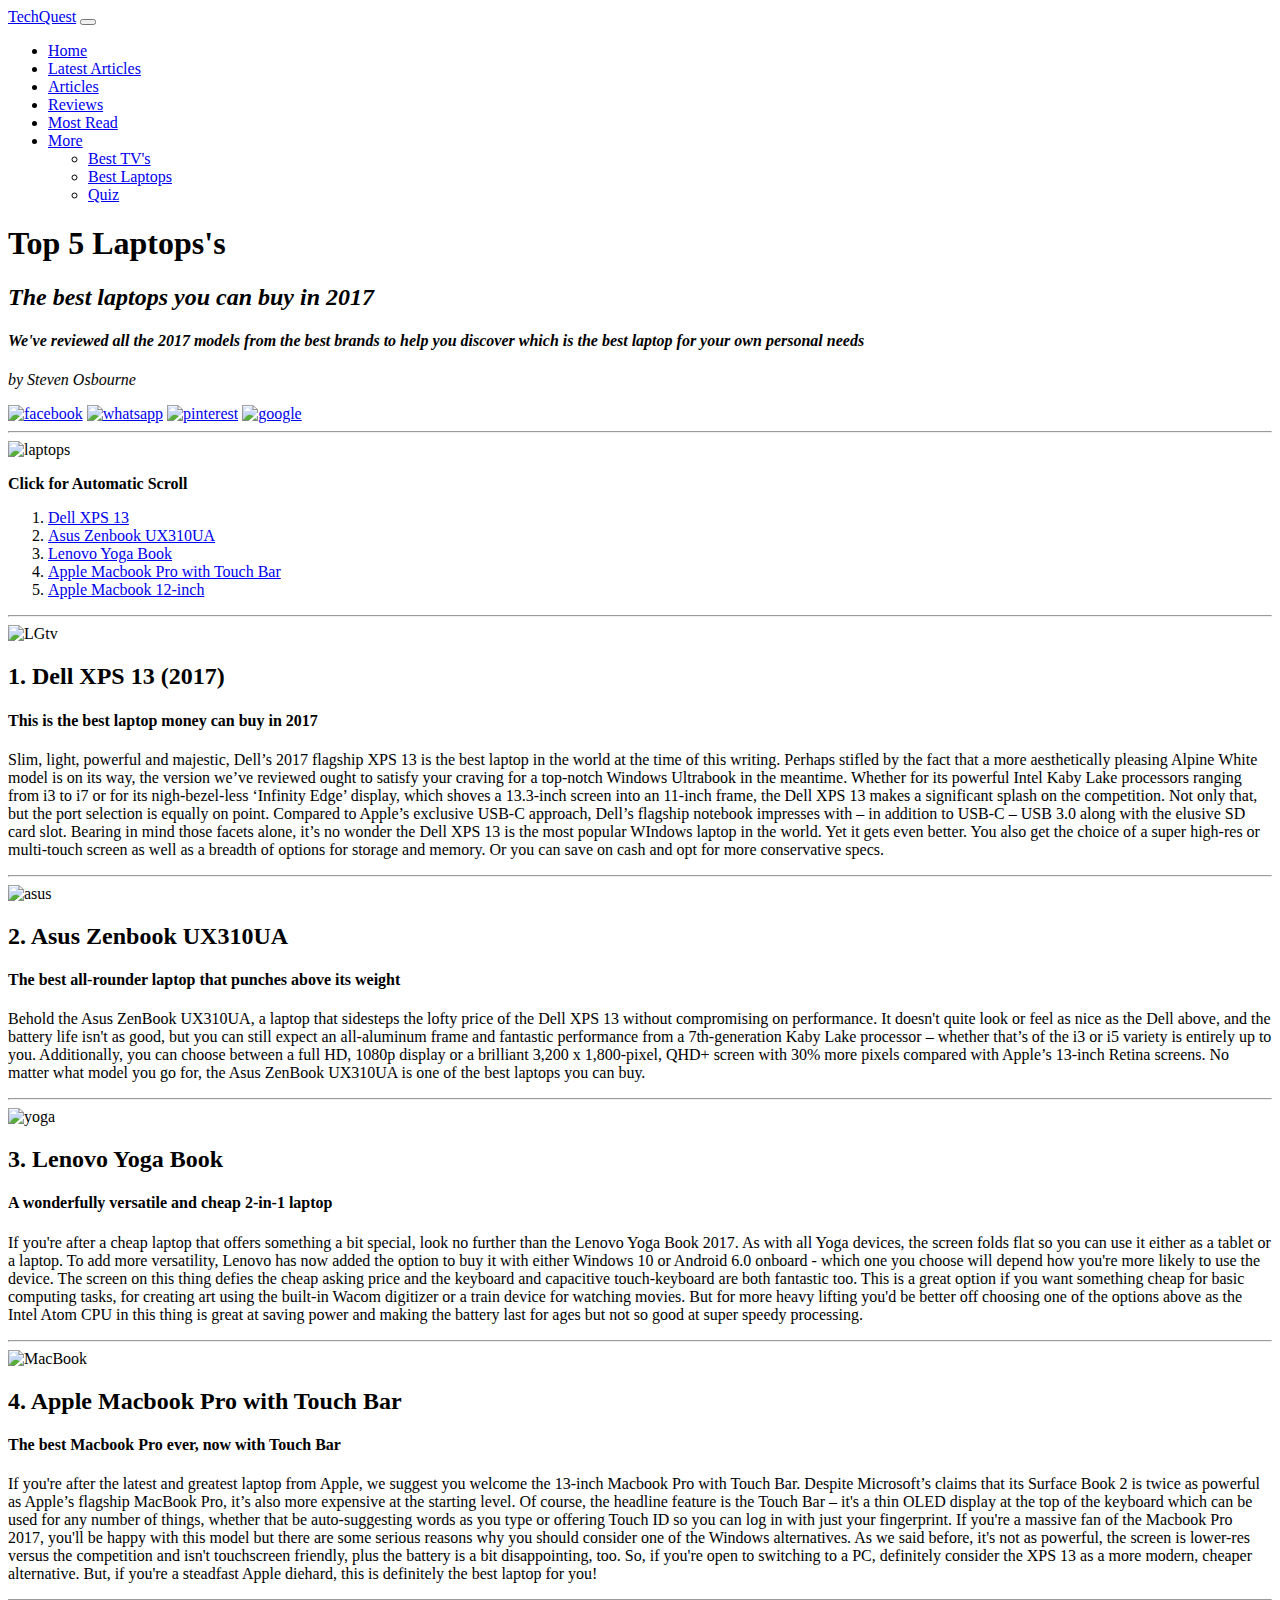
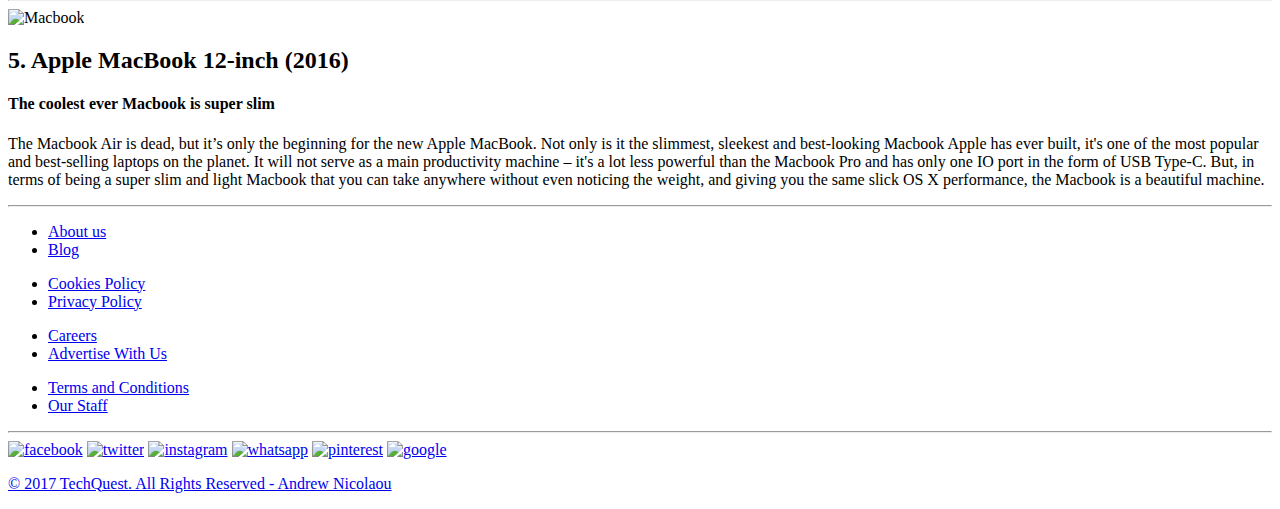
==== laptops.html @ 53d6d821 "Update laptops.html" ====
<!DOCTYPE html>
<html lang="en">
<head>
  <meta charset="UTF-8">
  <meta name= "viewport" content= "width=device-width, initial-scale=1">
  <title>TechQuest | The Best Tech News</title>
  <link rel='stylesheet' type='text/css' href='css/bootstrap.min.css'>
  <link rel="stylesheet" type="text/css" href="main.css">
  
</head>
<body>
	
<!--NAVIGATION BAR-->
<nav class="navbar navbar-inverse">
    <div class='container'>
        <div class="nav navbar-header">
            <a class="navbar-brand" href="index.html">TechQuest</a>
                <button type="button" class="navbar-toggle collapsed"
                    data-toggle="collapse"
                    data-target="#myCollapsingList">
                    <span class="icon-bar"></span>
                    <span class="icon-bar"></span>
                    <span class="icon-bar"></span>
                </button>
         </div>

        <ul id="myCollapsingList" 
              class="nav navbar-nav navbar-right collapse navbar-collapse">
                 	  <li><a href="index.html">Home</a></li>
                  	<li><a href="latestArticles.html">Latest Articles</a></li>
                 	  <li><a href="articles.html">Articles</a></li>
                 	  <li><a href="reviews.html">Reviews</a></li>
                 	  <li><a href="mostRead.html">Most Read</a></li>
<!--DROPDOWN MENU ADDED FOR EXTRA PAGES-->  
              <li class="dropdown"> 
                    <a href="#" data-toggle="dropdown" class="dropdown-toggle">More<b class="caret"></b></a>
                  <ul class="dropdown-menu">
                    <li><a href="tvs.html">Best TV's</a></li>
                    <li class="active"><a href="laptops.html">Best Laptops</a></li>
                    <li><a href="quiz.html">Quiz</a></li>                    
                  </ul>
              </li>
        </ul>
    </div> 
</nav>

<div class="container">
              <div class="col-md-10">
                    <h1>Top 5 Laptops's</h1>
                    <h2><i>The best laptops you can buy in 2017</i></h2>
                    <h4><i>We've reviewed all the 2017 models from the best brands to help you discover which is the best laptop for your own personal needs</i></h4>
                    <p><i>by Steven Osbourne</i></p>

              <div class="socialmedia pull-center">
                    <a href="http://www.facebook.com"><img src="images/facebook.png" alt="facebook" width="25" height="25"></a>
                    <a href="https://www.whatsapp.com"><img src="images/whatsapp.jpg" alt="whatsapp" width="25" height="25"></a>
                    <a href="https://www.pinterest.co.uk"><img src="images/pin.png" alt="pinterest" width="25" height="25"></a>
                    <a href="plus.google.com"><img src="https://www.seeklogo.net/wp-content/uploads/2015/09/google-plus-new-icon-logo-400x400.png" alt="google" width="25" height="25"></a>
              </div>
<hr>
                    <img src="images/thirtyfour.jpg" alt="laptops">

                    <p><b>Click for Automatic Scroll</b></p>

              <nav class="laptoplist">
                    <ol>
                      <li><a href="laptops.html#one">Dell XPS 13</a></li>
                      <li><a href="laptops.html#two">Asus Zenbook UX310UA</a></li>
                      <li><a href="laptops.html#three">Lenovo Yoga Book</a></li>
                      <li><a href="laptops.html#four">Apple Macbook Pro with Touch Bar</a></li>
                      <li><a href="laptops.html#five">Apple Macbook 12-inch</a></li>
                    </ol>
                </nav>
<hr> 
                <a name="one"></a>
                <img src="images/thirtyfive.jpg" alt="LGtv">
                <h2>1. Dell XPS 13 (2017)</h2>
                <h4>This is the best laptop money can buy in 2017</h4>
                    <p>Slim, light, powerful and majestic, Dell’s 2017 flagship XPS 13 is the best laptop in the world at the time of this writing. Perhaps stifled by the fact that a more aesthetically pleasing Alpine White model is on its way, the version we’ve reviewed ought to satisfy your craving for a top-notch Windows Ultrabook in the meantime. Whether for its powerful Intel Kaby Lake processors ranging from i3 to i7 or for its nigh-bezel-less ‘Infinity Edge’ display, which shoves a 13.3-inch screen into an 11-inch frame, the Dell XPS 13 makes a significant splash on the competition. Not only that, but the port selection is equally on point. Compared to Apple’s exclusive USB-C approach, Dell’s flagship notebook impresses with – in addition to USB-C – USB 3.0 along with the elusive SD card slot. Bearing in mind those facets alone, it’s no wonder the Dell XPS 13 is the most popular WIndows laptop in the world. Yet it gets even better. You also get the choice of a super high-res or multi-touch screen as well as a breadth of options for storage and memory. Or you can save on cash and opt for more conservative specs.</p>
 <hr>
    
                <a name="two"></a>
                <img src="images/thirtysix.jpg" alt="asus">
                <h2>2. Asus Zenbook UX310UA</h2>
                <h4>The best all-rounder laptop that punches above its weight</h4>
                    <p>Behold the Asus ZenBook UX310UA, a laptop that sidesteps the lofty price of the Dell XPS 13 without compromising on performance. It doesn't quite look or feel as nice as the Dell above, and the battery life isn't as good, but you can still expect an all-aluminum frame and fantastic performance from a 7th-generation Kaby Lake processor – whether that’s of the i3 or i5 variety is entirely up to you. Additionally, you can choose between a full HD, 1080p display or a brilliant 3,200 x 1,800-pixel, QHD+ screen with 30% more pixels compared with Apple’s 13-inch Retina screens. No matter what model you go for, the Asus ZenBook UX310UA is one of the best laptops you can buy.</p>
<hr>    
                <a name="three"></a>
                <img src="images/thirtyseven.jpg" alt="yoga">
                <h2>3. Lenovo Yoga Book</h2>
                <h4>A wonderfully versatile and cheap 2-in-1 laptop</h4>
                    <p>If you're after a cheap laptop that offers something a bit special, look no further than the Lenovo Yoga Book 2017. As with all Yoga devices, the screen folds flat so you can use it either as a tablet or a laptop. To add more versatility, Lenovo has now added the option to buy it with either Windows 10 or Android 6.0 onboard - which one you choose will depend how you're more likely to use the device. The screen on this thing defies the cheap asking price and the keyboard and capacitive touch-keyboard are both fantastic too. This is a great option if you want something cheap for basic computing tasks, for creating art using the built-in Wacom digitizer or a train device for watching movies. But for more heavy lifting you'd be better off choosing one of the options above as the Intel Atom CPU in this thing is great at saving power and making the battery last for ages but not so good at super speedy processing.</p>  
<hr>
                <a name="four"></a>
                <img src="images/thirtyeight.jpg" alt="MacBook">
                <h2>4. Apple Macbook Pro with Touch Bar</h2>
                <h4>The best Macbook Pro ever, now with Touch Bar</h4>
                    <p>If you're after the latest and greatest laptop from Apple, we suggest you welcome the 13-inch Macbook Pro with Touch Bar. Despite Microsoft’s claims that its Surface Book 2 is twice as powerful as Apple’s flagship MacBook Pro, it’s also more expensive at the starting level. Of course, the headline feature is the Touch Bar – it's a thin OLED display at the top of the keyboard which can be used for any number of things, whether that be auto-suggesting words as you type or offering Touch ID so you can log in with just your fingerprint. If you're a massive fan of the Macbook Pro 2017, you'll be happy with this model but there are some serious reasons why you should consider one of the Windows alternatives. As we said before, it's not as powerful, the screen is lower-res versus the competition and isn't touchscreen friendly, plus the battery is a bit disappointing, too. So, if you're open to switching to a PC, definitely consider the XPS 13 as a more modern, cheaper alternative. But, if you're a steadfast Apple diehard, this is definitely the best laptop for you!</p>
    
  <hr>

                <a name="five"></a>
                <img src="images/thirtynine.jpg" alt="Macbook">
                <h2>5. Apple MacBook 12-inch (2016)</h2>
                <h4>The coolest ever Macbook is super slim</h4>
                    <p>The Macbook Air is dead, but it’s only the beginning for the new Apple MacBook. Not only is it the slimmest, sleekest and best-looking Macbook Apple has ever built, it's one of the most popular and best-selling laptops on the planet. It will not serve as a main productivity machine – it's a lot less powerful than the Macbook Pro and has only one IO port in the form of USB Type-C. But, in terms of being a super slim and light Macbook that you can take anywhere without even noticing the weight, and giving you the same slick OS X performance, the Macbook is a beautiful machine.</p>
  </div>
</div>

<!--FOOTER-->
<div class="container text-center">
<hr />
  <div class="row">
      <div class="col-lg-12">
        <div class="col-md-3">
            <ul class="nav nav-pills nav-stacked">
            <li><a href="#">About us</a></li>
                <li><a href="#">Blog</a></li>
            </ul>
      </div>
        <div class="col-md-3">
            <ul class="nav nav-pills nav-stacked">
                <li><a href="cookies.html">Cookies Policy</a></li>
                <li><a href="privacy.html">Privacy Policy</a></li>
            </ul>
        </div>
        <div class="col-md-3">
            <ul class="nav nav-pills nav-stacked">
                <li><a href="#">Careers</a></li>
                <li><a href="#">Advertise With Us</a></li>          
            </ul>
        </div>
        <div class="col-md-3">
            <ul class="nav nav-pills nav-stacked">
                <li><a href="#">Terms and Conditions</a></li>
                <li><a href="#">Our Staff</a></li>
            </ul>
        </div>  
    </div>
</div>
<hr>
    <div class="row">
        <div class="col-lg-12">
            <div class="nav nav-pills nav-justified">
        <!--SOCIAL MEDIA LINKS-->   
              <a href="http://www.facebook.com"><img src="images/facebook.png" alt="facebook" width="25" height="25"></a>
              <a href="http://www.twitter.com"><img src="images/twitter.jpg" alt="twitter" width="25" height="25"></a>
              <a href="http://www.instagram.com"><img src="images/insta.png" alt="instagram" width="25" height="25"></a>
              <a href="https://www.whatsapp.com"><img src="images/whatsapp.jpg" alt="whatsapp" width="25" height="25"></a>
              <a href="https://www.pinterest.co.uk"><img src="images/pin.png" alt="pinterest" width="25" height="25"></a>
              <a href="plus.google.com"><img src="https://www.seeklogo.net/wp-content/uploads/2015/09/google-plus-new-icon-logo-400x400.png" alt="google" width="25" height="25"></a>
              <p><a href="/">© 2017 TechQuest. All Rights Reserved - Andrew Nicolaou</a></p>
                </div>
            </div>
        </div>
    </div>

<script src='http://code.jquery.com/jquery.min.js'></script>
<script src='js/bootstrap.min.js'></script>
</body>
</html>
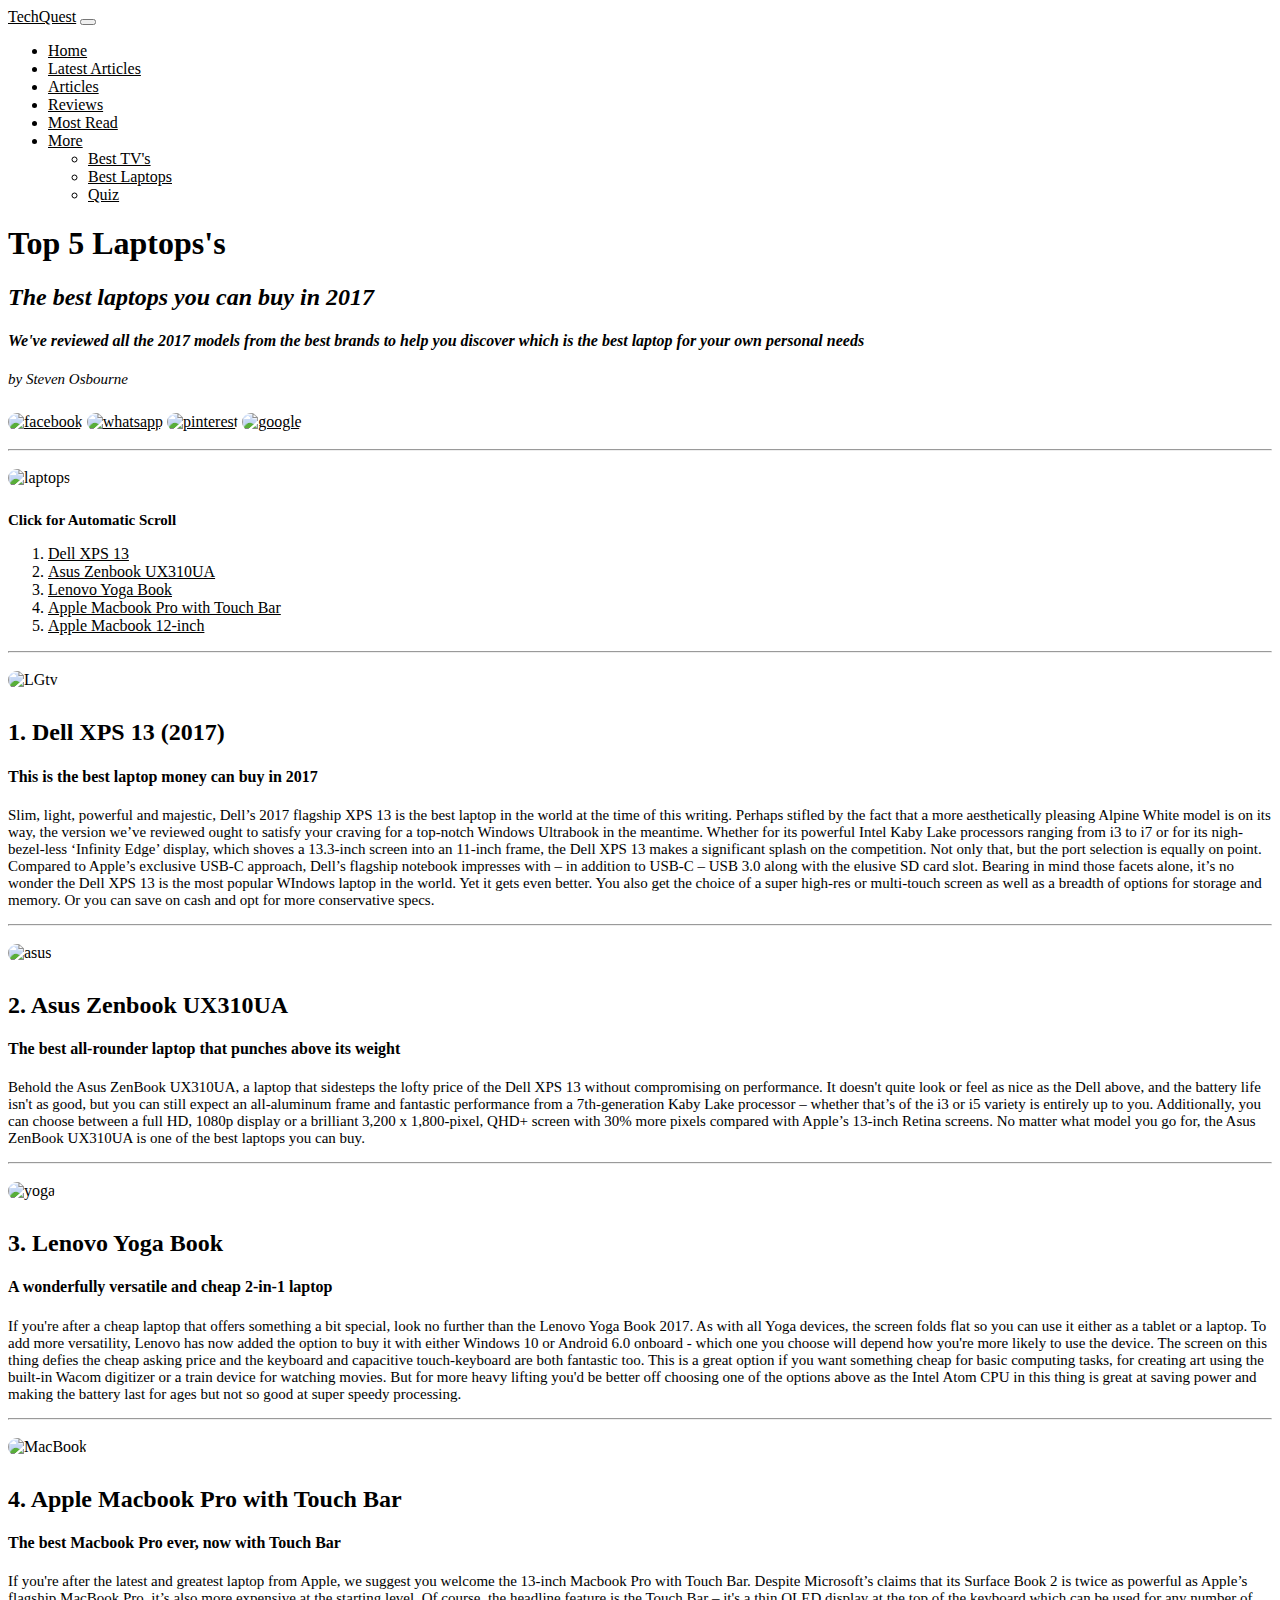
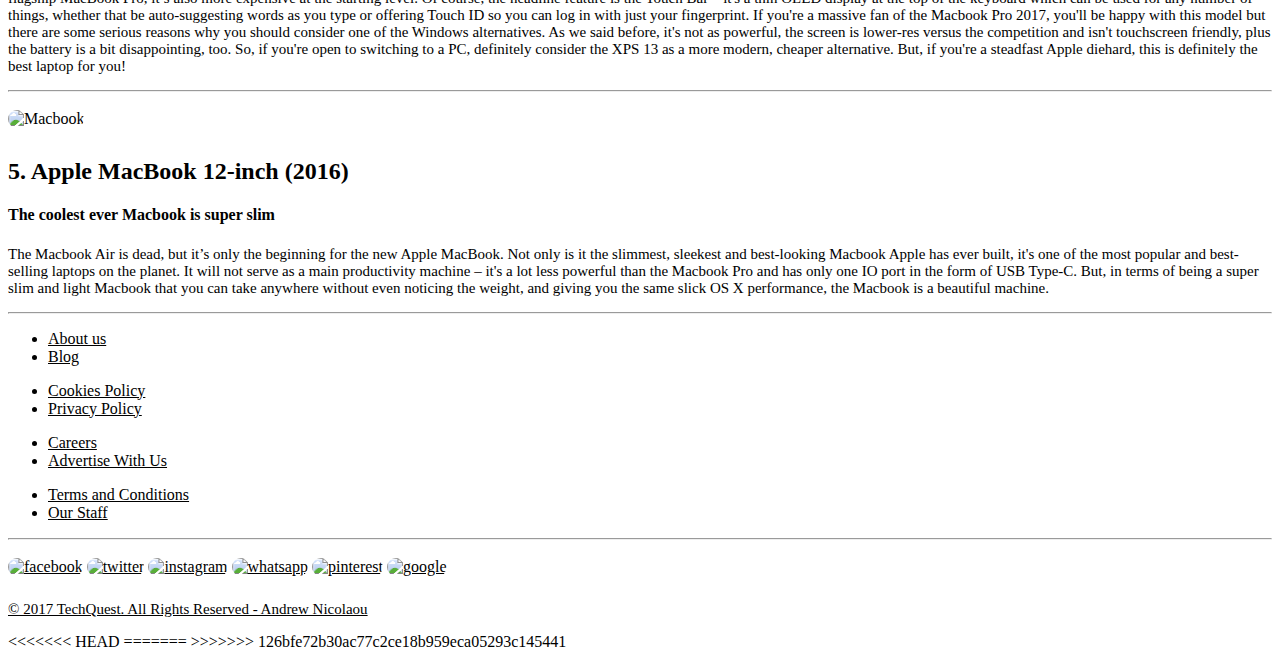
==== commit dc20808f: "Added PHP file for Heroku" ====
--- a/laptops.html
+++ b/laptops.html
@@ -158,4 +158,8 @@
 <script src='http://code.jquery.com/jquery.min.js'></script>
 <script src='js/bootstrap.min.js'></script>
 </body>
+<<<<<<< HEAD
 </html>
+=======
+</html>
+>>>>>>> 126bfe72b30ac77c2ce18b959eca05293c145441
--- a/main.css
+++ b/main.css
@@ -0,0 +1,99 @@
+        .navbar {
+        	font-size: 16px;
+        	font-weight: lighter;
+        	width: auto;
+        }
+
+        .li {
+        	color: black;
+        }
+
+
+        .list {
+        	font-family: arial;
+        	font-size: 18px;
+        	color: #cc0000;
+        	padding-top: 60px;
+        }
+
+        a {
+		color: black;
+		padding-bottom: 10px;
+	}
+
+	p {
+		font-size: 15px;
+	}
+		
+	img {
+		max-width: 100%;
+		max-height: 100%;
+		border-radius: 10px;
+		margin: 10px auto;
+ 	}
+/*.android + .chocoman + .chocoman_one are for the alignment of images on the article page*/
+	.center-block {
+    		display: block;
+    		margin-left: auto;
+    		margin-right: auto;
+ 		}
+<<<<<<< HEAD
+/*.android + .chocoman + .chocoman_one are for the alignment of images on the article page*/
+ 		.android {
+ 			font-size: 16px;
+ 		}
+
+ 		.chocoman {
+      		float: right;
+    	}
+
+    	.chocoman_one  {
+      		margin-right: 10px;
+      		float: left;
+    	}
+
+		.col-md-12 {
+			border-top: 1px solid lightgray;
+			border-bottom: 1px solid lightgray;
+			margin-top: 10px;
+			margin-bottom: 10px;
+		}
+
+
+		h3 {
+			font-family: arial;
+			font-size: 20px;
+			padding-bottom: 5px;
+			text-align: center;
+		}
+=======
+
+ 	.android {
+ 		font-size: 16px;
+ 		}
+
+ 		.chocoman {
+      		float: right;
+    	}
+
+    	.chocoman_one  {
+      		margin-right: 10px;
+      		float: left;
+    	}
+
+	.col-md-12 {
+		border-top: 1px solid lightgray;
+		border-bottom: 1px solid lightgray;
+		margin-top: 10px;
+		margin-bottom: 10px;
+	}
+
+
+	h3 {
+		font-family: arial;
+		font-size: 20px;
+		padding-bottom: 5px;
+		text-align: center;
+	}
+>>>>>>> 126bfe72b30ac77c2ce18b959eca05293c145441
+
